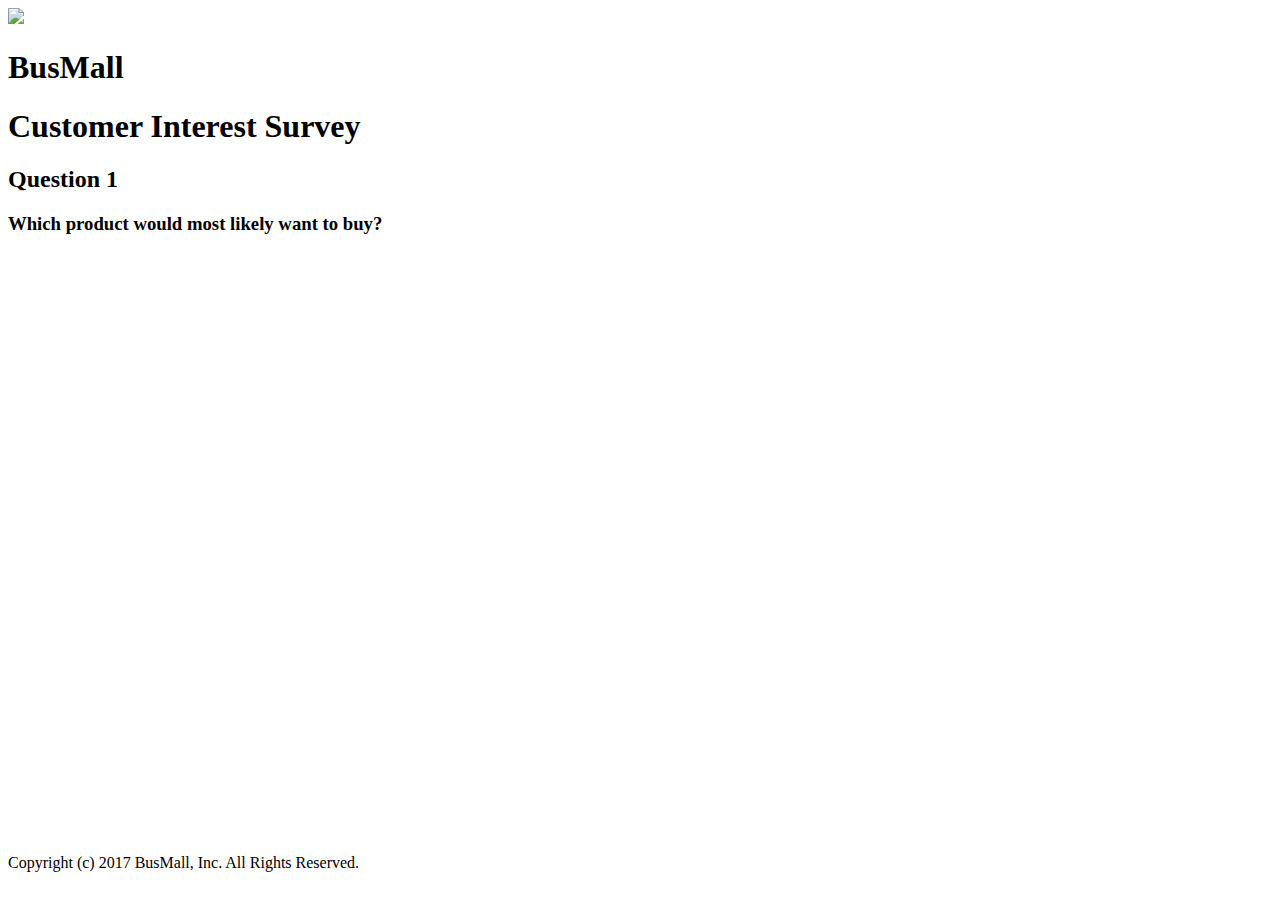
==== index.html @ 9c0eefa9 "Working on local storage" ====
<!DOCTYPE html>
<html>
  <head>
    <title>BusMall Voting App</title>
    <link rel="stylesheet" href="css/style.css">
    <link rel="stylesheet" href="css/layout.css">
      <link href="https://fonts.googleapis.com/css?family=Pacifico|Quicksand|Inconsolata" rel="stylesheet">
  </head>
  <body>
    <header>
      <img class="logo" src="img/bus-icon-72.png">
      <h1 class="logo">BusMall</h1>
    </header>
    <section>
      <h1 class="text">Customer Interest Survey</h1>
      <h2 id="questionNumber" class="text">Question 1</h2>
      <h3 id="instructions" class="text">Which product would most likely want to buy?</h3>
      <div id="images-container"></div>
      <div id="progress" class="text">
        <div id="bar"></div>
      </div>
      <div id="results"></div>
      <div id="chartContainer" style="height: 600px; width: 100%;"></div>
      <div id="buttonContainer"></div>
    </section>
    <footer class="text">
      Copyright (c) 2017 BusMall, Inc. All Rights Reserved.
    </footer>
    <script type="text/javascript" src="js/canvasjs.min.js"></script>
    <script type="text/javascript" src="js/app.js"></script>
  </body>
</html>
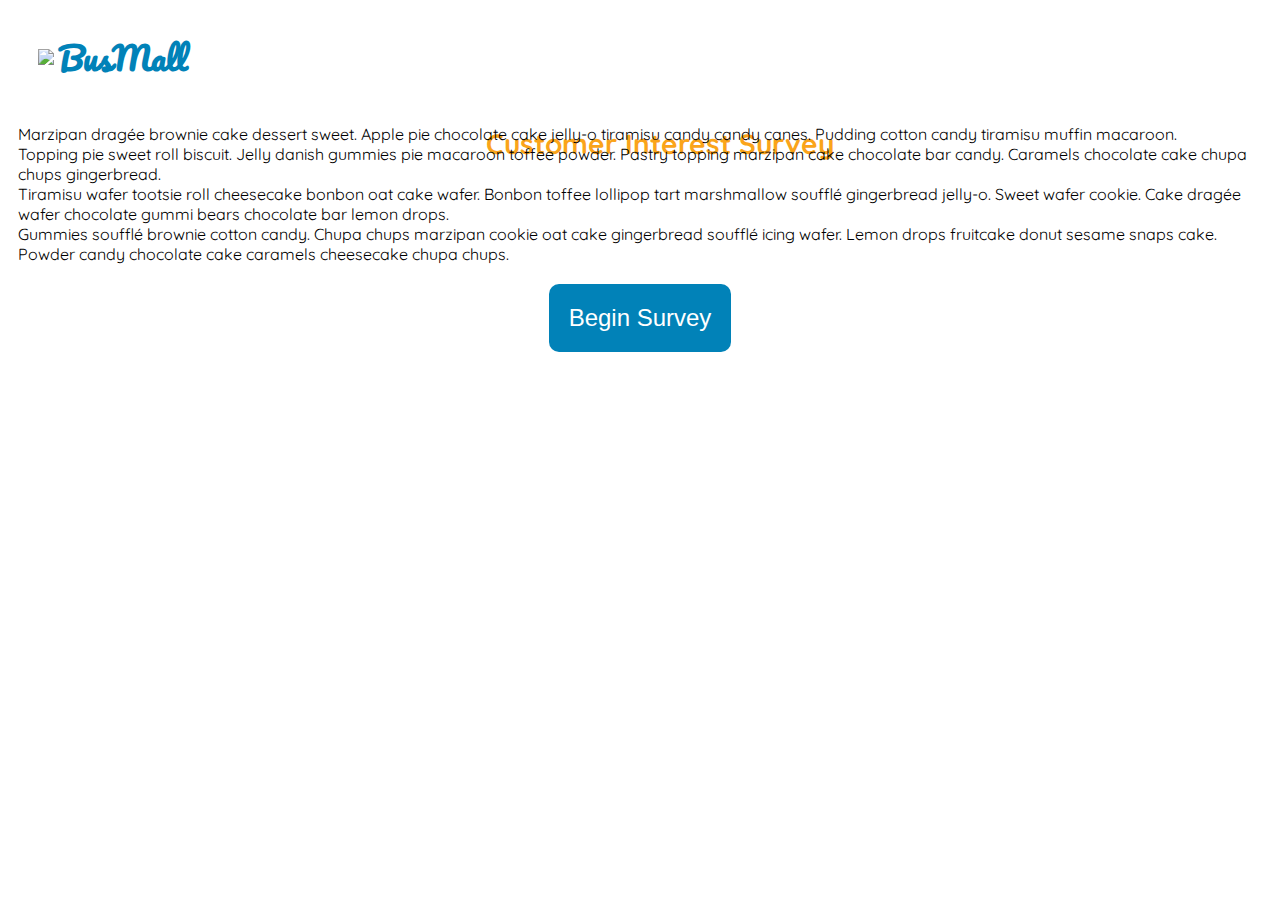
==== commit 41578c37: "Added link" ====
--- a/index.html
+++ b/index.html
@@ -9,23 +9,25 @@
   <body>
     <header>
       <img class="logo" src="img/bus-icon-72.png">
-      <h1 class="logo">BusMall</h1>
+      <h1 class="logo">BusMall</h1><h1 id="title" class="text">Customer Interest Survey</h1>
     </header>
-    <section>
-      <h1 class="text">Customer Interest Survey</h1>
+    <section id="intro">
+      <p class="text">Marzipan dragée brownie cake dessert sweet. Apple pie chocolate cake jelly-o tiramisu candy candy canes. Pudding cotton candy tiramisu muffin macaroon.<br>Topping pie sweet roll biscuit. Jelly danish gummies pie macaroon toffee powder. Pastry topping marzipan cake chocolate bar candy. Caramels chocolate cake chupa chups gingerbread.<br>Tiramisu wafer tootsie roll cheesecake bonbon oat cake wafer. Bonbon toffee lollipop tart marshmallow soufflé gingerbread jelly-o. Sweet wafer cookie. Cake dragée wafer chocolate gummi bears chocolate bar lemon drops.<br>Gummies soufflé brownie cotton candy. Chupa chups marzipan cookie oat cake gingerbread soufflé icing wafer. Lemon drops fruitcake donut sesame snaps cake. Powder candy chocolate cake caramels cheesecake chupa chups.</p>
+      <input type="button" class="button" value="Begin Survey" onclick="start()"></input>
+    </section>
+    <section id="survey">
       <h2 id="questionNumber" class="text">Question 1</h2>
-      <h3 id="instructions" class="text">Which product would most likely want to buy?</h3>
+      <h3 class="text">Which product would most likely want to buy?</h3>
       <div id="images-container"></div>
       <div id="progress" class="text">
         <div id="bar"></div>
       </div>
-      <div id="results"></div>
+      <div id="buttonContainer"></div>
       <div id="chartContainer" style="height: 600px; width: 100%;"></div>
-      <div id="buttonContainer"></div>
     </section>
-    <footer class="text">
+    <!-- <footer class="text">
       Copyright (c) 2017 BusMall, Inc. All Rights Reserved.
-    </footer>
+    </footer> -->
     <script type="text/javascript" src="js/canvasjs.min.js"></script>
     <script type="text/javascript" src="js/app.js"></script>
   </body>
--- a/css/style.css
+++ b/css/style.css
@@ -0,0 +1,128 @@
+/*
+color: rgb(1, 130, 184) blue
+#00925F green
+#181197 bright blue
+#D9A600 yellow
+rgb(250, 164, 26) yellow
+#D98100 orange
+font-family: 'Pacifico', cursive;
+font-family: 'Quicksand', sans-serif;
+font-family: 'Inconsolata', monospace;
+*/
+
+body {
+  /*margin: 10px;*/
+  padding-left: 10px;
+  padding-right: 10px;
+}
+
+header {
+  margin: 0 auto;
+  padding-left: 20px;
+  width: 100%;
+  height: 100px;
+  /*text-align: center;*/
+  /*display: inline-block;*/
+  /*display: flex; */
+  /*border-bottom: 1px solid #e6edf3;*/
+}
+
+#title {
+  text-align: center;
+}
+
+.logo {
+  font-family: 'Pacifico', cursive;
+  color: rgb(1, 130, 184);
+  display: inline-block;
+  vertical-align: middle;
+  text-align: left;
+  font-size: 32px;
+}
+
+h1 {
+  font-size: 28px;
+  font-weight: bold;
+  color: rgb(250, 164, 26);
+}
+
+img .logo {
+  height: 72px;
+  width: 72px;
+}
+
+.text {
+  font-family: 'Quicksand', 'Helvetica', sans-serif;
+}
+
+.data {
+  font-family: 'Inconsolata', 'Lucida', monospace;
+}
+
+.images {
+  opacity: .5;
+  filter: grayscale(50%);
+  border: solid 1px #CCC;
+  box-shadow: 2px 2px 0px #999;
+  margin: 5px;
+  width: 300px;
+  height: 300px;
+  background-size: auto 300px;
+  background-repeat: no-repeat;
+  background-color: white;
+  /*background-position-x: 50%;*/
+  background-position: left;
+  border-radius: 10px;
+  /*this is cool*/
+  transition-property: opacity, left;
+  transition-duration: 1s, 3s;
+}
+
+.images:hover {
+  opacity: 1;
+  filter: grayscale(0%);
+}
+
+/*.thumbnail {
+  width: 50px;
+}*/
+
+#progress {
+  width: 100%;
+  background-color: #eef6f3;
+  border-radius: 20px;
+  /*box-shadow: inset 0 1px #7f7f7f;*/
+
+}
+
+#bar {
+  width: 0%;
+  height: 30px;
+  background-color: rgb(88, 170, 137);
+  text-align: center;
+  color: #FFFFFF;
+  padding-top: 10px;
+  margin-top: 20px;
+  border-radius: 20px;
+  transition: width 1s;
+}
+
+.button {
+  color: #ffffff;
+  padding: 20px;
+  min-width: 40px;
+  text-align: center;
+  vertical-align: middle;
+  margin: 20px auto;
+  font-size: 24px;
+  background-color: rgb(1, 130, 184);
+  border-radius: 10px;
+  border: none;
+  display: inherit;
+}
+
+footer {
+  margin-top: 50px;
+  font-size: 11px;
+  text-align: center;
+}
--- a/css/layout.css
+++ b/css/layout.css
@@ -0,0 +1,10 @@
+#images-container {
+  display: flex;
+  flex-flow: wrap;
+  justify-content: space-around;
+}
+
+/*#survey {
+  display: flex;
+  justify-content: center;
+}*/
